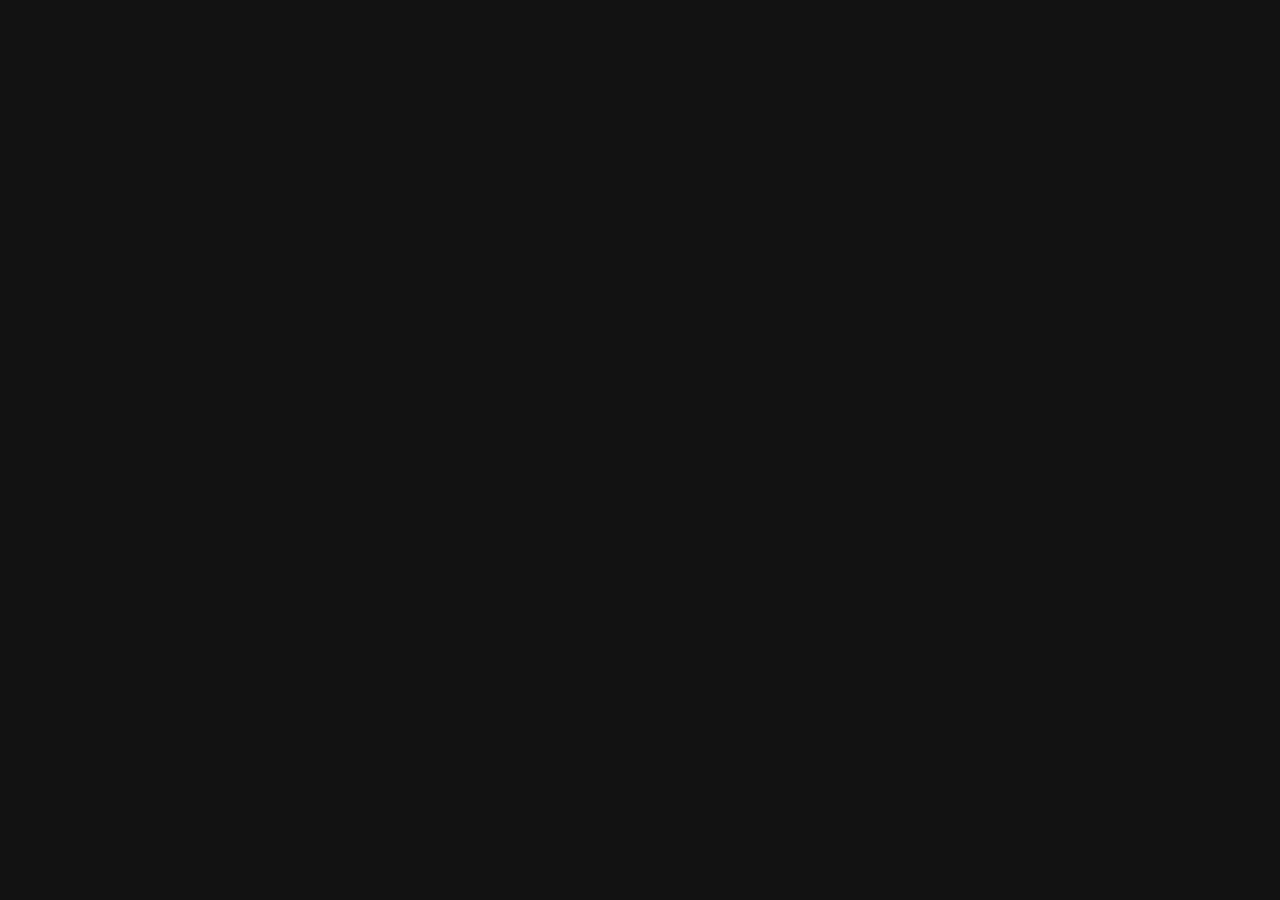
==== index.html @ 3960515a "Added colour palette" ====
<html lang="en">
<head>
    <meta charset="UTF-8">
    <meta name="viewport" content="width=device-width, initial-scale=1.0">
    <title>Document</title>
    <link rel="stylesheet" href="styles.css">
</head>
<body>
</body>
</html>
---- styles.css ----
:root {
    /** Text colors */
    --text-dark: #000000;
    --text-light: #ffffff;

    /** Highlight colors */
    --hl-0: #8000ff;
    --hl-1: #9436ff;
    --hl-2: #a554ff;
    --hl-3: #b56eff;
    --hl-4: #c486ff;
    --hl-5: #d29fff;

    /** Background colors */
    --bg-0: #121212;
    --bg-1: #282828;
    --bg-2: #3f3f3f;
    --bg-3: #575757;
    --bg-4: #717171;
    --bg-5: #8b8b8b;

    /** Tonal background colors */
    --tonal-0: #1e1626;
    --tonal-1: #332b3a;
    --tonal-2: #494250;
    --tonal-3: #615a67;
    --tonal-4: #79737e;
    --tonal-5: #928e97;
}

body {
    margin: 0;
    background: var(--bg-0);
    color: var(--text-light);
    text-align: center;
}
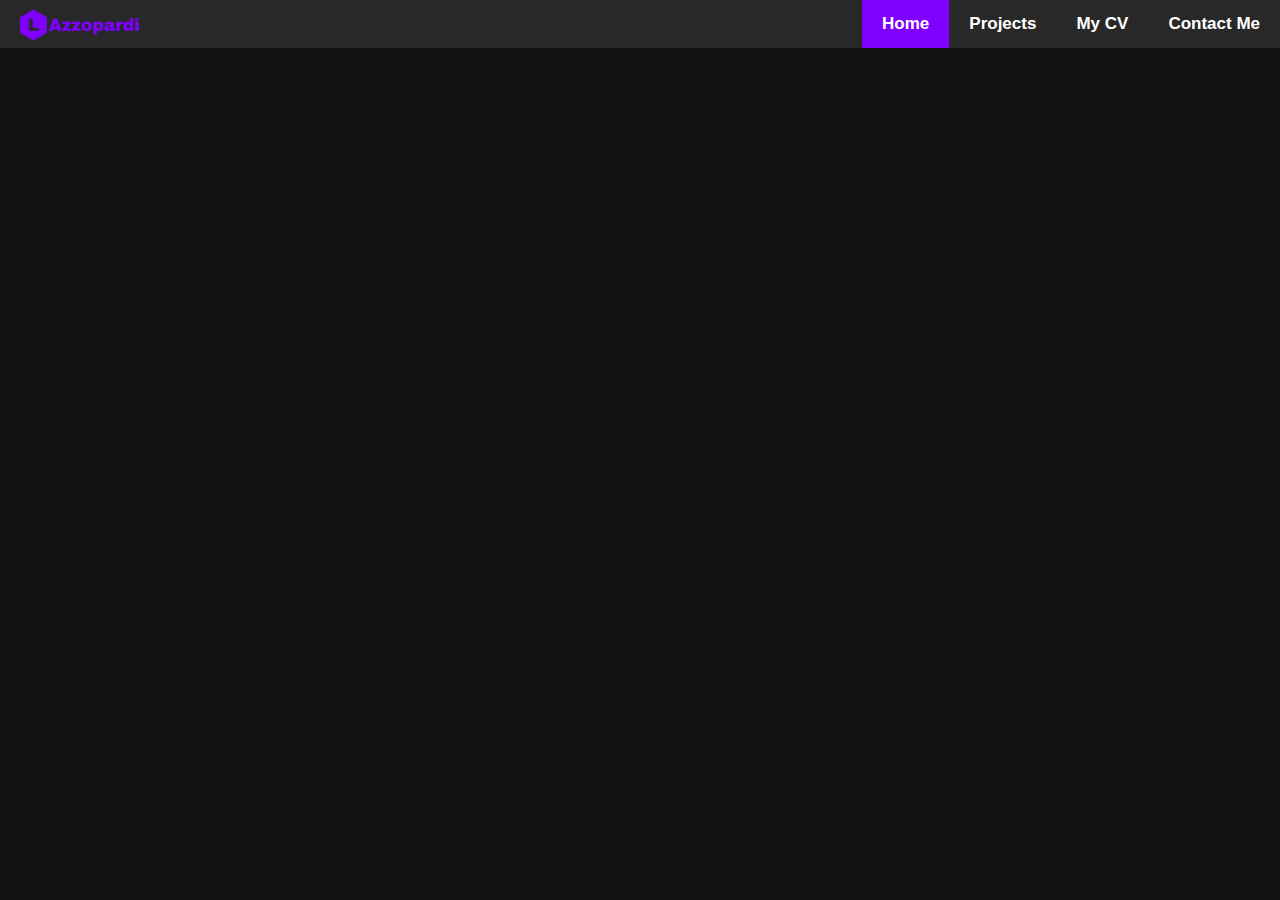
==== commit 292d7ad7: "Navigation bar" ====
--- a/index.html
+++ b/index.html
@@ -6,5 +6,14 @@
     <link rel="stylesheet" href="styles.css">
 </head>
 <body>
+
+    <div class="top-bar">
+        <a href="/connect.html">Contact Me</a>
+        <a href="/cv.html">My CV</a>
+        <a href="/projects.html">Projects</a>
+        <a class="active" href="/index.html">Home</a>
+        <img src="/Azzopardi.png">
+    </div>     
+
 </body>
 </html>--- a/styles.css
+++ b/styles.css
@@ -33,4 +33,39 @@
     background: var(--bg-0);
     color: var(--text-light);
     text-align: center;
+
+    .top-bar {
+        background: var(--bg-1);
+        min-width: 580px;
+        overflow: hidden;
+    }
+    
+    /* Style the links inside the navigation bar */
+    .top-bar a {
+        font-family: Arial, Helvetica, sans-serif;
+        font-weight: bold;
+        float: right;
+        color: var(--text-light);
+        text-align: center;
+        padding: 14px 20px;
+        text-decoration: none;
+        font-size: 17px;
+        transition: background-color 0.3s ease;
+    }
+
+    .top-bar img {
+        max-height: 48px;
+        margin: 0px 20px;
+        float: left;
+    }
+    
+    /* Change the color of links on hover */
+    .top-bar a:hover {
+        background-color: var(--bg-2);
+    }
+    
+    /* Add a color to the active/current link */
+    .top-bar a.active {
+        background-color: var(--hl-0);
+    }
 }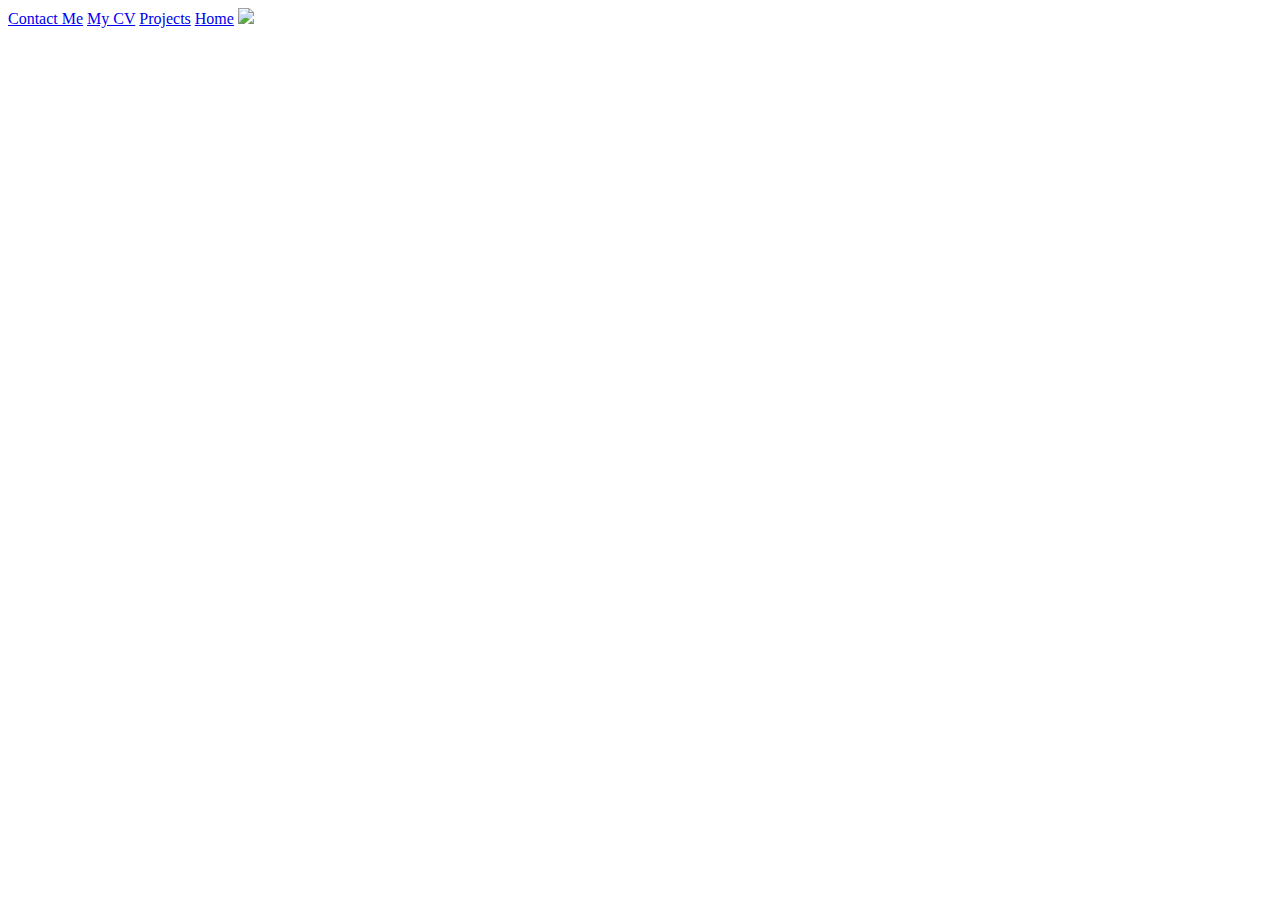
==== commit ee69b7e6: "Fixed pathnames" ====
--- a/index.html
+++ b/index.html
@@ -3,16 +3,16 @@
     <meta charset="UTF-8">
     <meta name="viewport" content="width=device-width, initial-scale=1.0">
     <title>Document</title>
-    <link rel="stylesheet" href="styles.css">
+    <link rel="stylesheet" href="/project-portfolio/styles.css">
 </head>
 <body>
 
     <div class="top-bar">
-        <a href="/connect.html">Contact Me</a>
-        <a href="/cv.html">My CV</a>
-        <a href="/projects.html">Projects</a>
-        <a class="active" href="/index.html">Home</a>
-        <img src="/Azzopardi.png">
+        <a href="/project-portfolio/connect.html">Contact Me</a>
+        <a href="/project-portfolio/cv.html">My CV</a>
+        <a href="/project-portfolio/projects.html">Projects</a>
+        <a class="active" href="/project-portfolio/index.html">Home</a>
+        <img src="/project-portfolio/Azzopardi.png">
     </div>     
 
 </body>
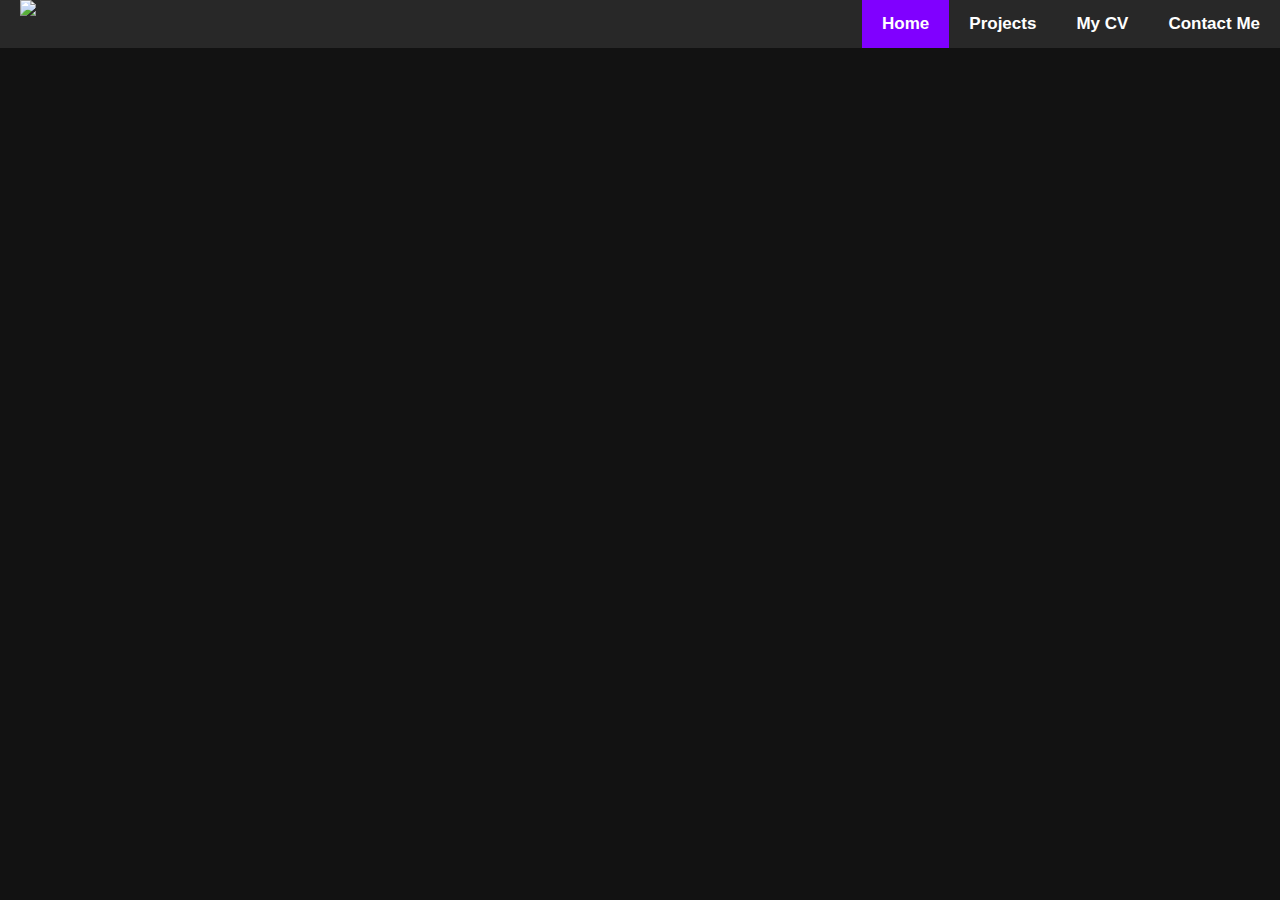
==== commit c5ae2c39: "Fixed style link" ====
--- a/index.html
+++ b/index.html
@@ -3,7 +3,7 @@
     <meta charset="UTF-8">
     <meta name="viewport" content="width=device-width, initial-scale=1.0">
     <title>Document</title>
-    <link rel="stylesheet" href="/project-portfolio/styles.css">
+    <link rel="stylesheet" href="styles.css">
 </head>
 <body>
 
--- a/styles.css
+++ b/styles.css
@@ -0,0 +1,71 @@
+:root {
+    /** Text colors */
+    --text-dark: #000000;
+    --text-light: #ffffff;
+
+    /** Highlight colors */
+    --hl-0: #8000ff;
+    --hl-1: #9436ff;
+    --hl-2: #a554ff;
+    --hl-3: #b56eff;
+    --hl-4: #c486ff;
+    --hl-5: #d29fff;
+
+    /** Background colors */
+    --bg-0: #121212;
+    --bg-1: #282828;
+    --bg-2: #3f3f3f;
+    --bg-3: #575757;
+    --bg-4: #717171;
+    --bg-5: #8b8b8b;
+
+    /** Tonal background colors */
+    --tonal-0: #1e1626;
+    --tonal-1: #332b3a;
+    --tonal-2: #494250;
+    --tonal-3: #615a67;
+    --tonal-4: #79737e;
+    --tonal-5: #928e97;
+}
+
+body {
+    margin: 0;
+    background: var(--bg-0);
+    color: var(--text-light);
+    text-align: center;
+
+    .top-bar {
+        background: var(--bg-1);
+        min-width: 580px;
+        overflow: hidden;
+    }
+    
+    /* Style the links inside the navigation bar */
+    .top-bar a {
+        font-family: Arial, Helvetica, sans-serif;
+        font-weight: bold;
+        float: right;
+        color: var(--text-light);
+        text-align: center;
+        padding: 14px 20px;
+        text-decoration: none;
+        font-size: 17px;
+        transition: background-color 0.3s ease;
+    }
+
+    .top-bar img {
+        max-height: 48px;
+        margin: 0px 20px;
+        float: left;
+    }
+    
+    /* Change the color of links on hover */
+    .top-bar a:hover {
+        background-color: var(--bg-2);
+    }
+    
+    /* Add a color to the active/current link */
+    .top-bar a.active {
+        background-color: var(--hl-0);
+    }
+}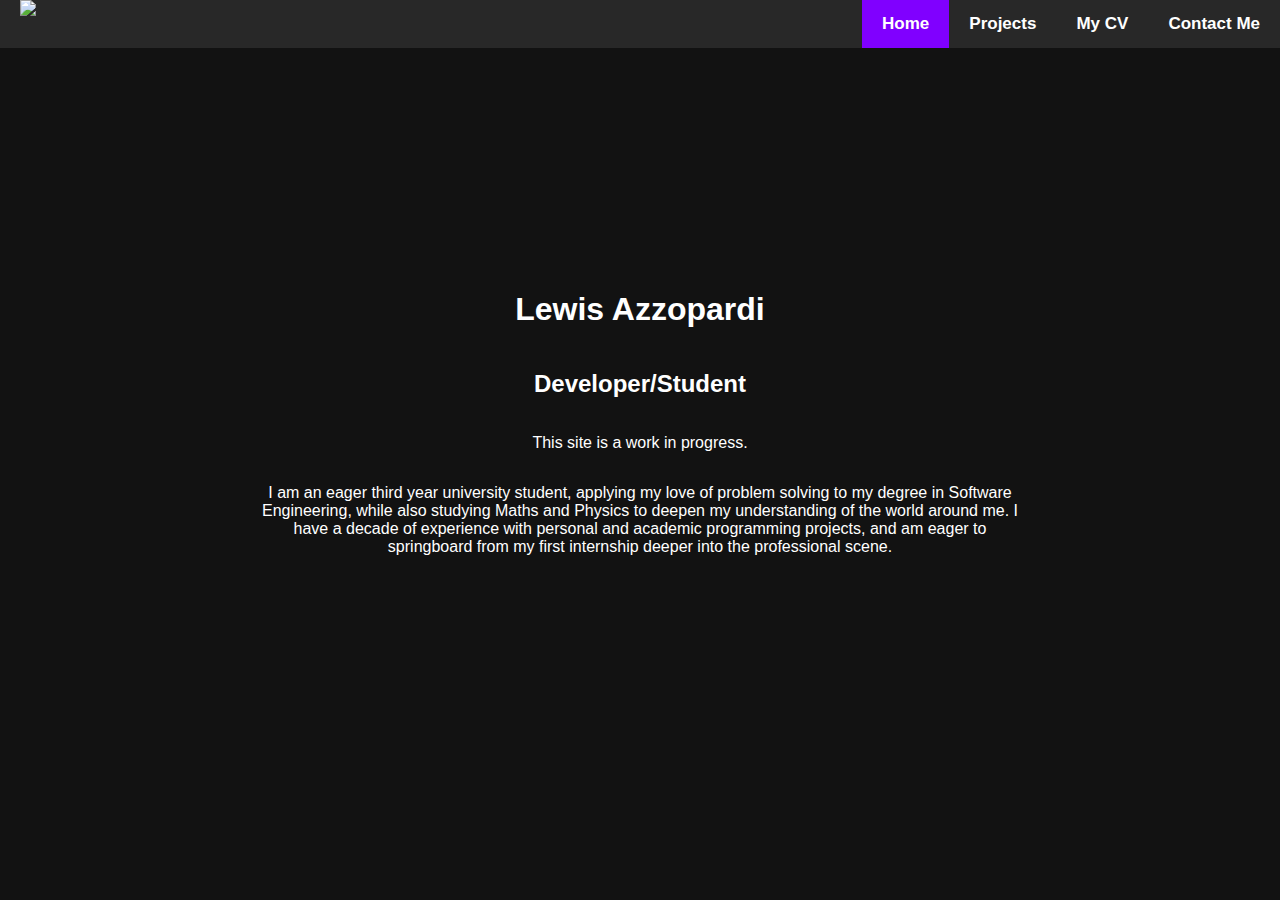
==== commit b8ee191a: "Rough home draft" ====
--- a/index.html
+++ b/index.html
@@ -6,14 +6,21 @@
     <link rel="stylesheet" href="styles.css">
 </head>
 <body>
-
-    <div class="top-bar">
-        <a href="/project-portfolio/connect.html">Contact Me</a>
-        <a href="/project-portfolio/cv.html">My CV</a>
-        <a href="/project-portfolio/projects.html">Projects</a>
-        <a class="active" href="/project-portfolio/index.html">Home</a>
-        <img src="/project-portfolio/Azzopardi.png">
-    </div>     
+    <div class="page">
+        <div class="top-bar">
+            <a href="/project-portfolio/connect.html">Contact Me</a>
+            <a href="/project-portfolio/cv.html">My CV</a>
+            <a href="/project-portfolio/projects.html">Projects</a>
+            <a class="active" href="/project-portfolio/index.html">Home</a>
+            <img src="/project-portfolio/Azzopardi.png">
+        </div>
+        <div class="content-box">
+            <h1 class="content">Lewis Azzopardi</h1>
+            <h2 class="content">Developer/Student</h2>
+            <p class="content">This site is a work in progress.</p>
+            <p class="content">I am an eager third year university student, applying my love of problem solving to my degree in Software Engineering, while also studying Maths and Physics to deepen my understanding of the world around me. I have a decade of experience with personal and academic programming projects, and am eager to springboard from my first internship deeper into the professional scene.</p>
+        </div>
+    </div>
 
 </body>
 </html>--- a/styles.css
+++ b/styles.css
@@ -1,4 +1,4 @@
-:root {
+* {
     /** Text colors */
     --text-dark: #000000;
     --text-light: #ffffff;
@@ -34,38 +34,68 @@
     color: var(--text-light);
     text-align: center;
 
-    .top-bar {
-        background: var(--bg-1);
-        min-width: 580px;
-        overflow: hidden;
-    }
-    
-    /* Style the links inside the navigation bar */
-    .top-bar a {
+    /**********
+    Content Box
+    **********/
+
+    .page {
+        position: relative;
         font-family: Arial, Helvetica, sans-serif;
-        font-weight: bold;
-        float: right;
-        color: var(--text-light);
-        text-align: center;
-        padding: 14px 20px;
-        text-decoration: none;
-        font-size: 17px;
-        transition: background-color 0.3s ease;
-    }
+        height: 100%;
+        align-content: center;
+        background: var(--bg-0);
 
-    .top-bar img {
-        max-height: 48px;
-        margin: 0px 20px;
-        float: left;
-    }
-    
-    /* Change the color of links on hover */
-    .top-bar a:hover {
-        background-color: var(--bg-2);
-    }
-    
-    /* Add a color to the active/current link */
-    .top-bar a.active {
-        background-color: var(--hl-0);
+        .content-box {
+            display: flex;
+            font-family: Arial, Helvetica, sans-serif;
+            flex-direction: column;
+            position:absolute;
+            top:30%;
+            left:20%;
+            right: 20%;
+            bottom: 30%;
+            background-color: var(--bg);
+        }
+            
+        /*************
+        Navigation Bar
+        *************/
+
+        .top-bar {
+            position: absolute;
+            top: 0;
+            background: var(--bg-1);
+            min-width: 580px;
+            width: 100%;
+            overflow: hidden;
+        }
+        
+        .top-bar a {
+            font-family: Arial, Helvetica, sans-serif;
+            font-weight: bold;
+            float: right;
+            color: var(--text-light);
+            text-align: center;
+            padding: 14px 20px;
+            text-decoration: none;
+            font-size: 17px;
+            transition: background-color 0.3s ease;
+        }
+
+        .top-bar img {
+            max-height: 48px;
+            margin: 0px 20px;
+            float: left;
+        }
+        
+        .top-bar a:hover {
+            background-color: var(--bg-2);
+        }
+        
+        .top-bar a.active {
+            background-color: var(--hl-0);
+        }
+
+
     }
 }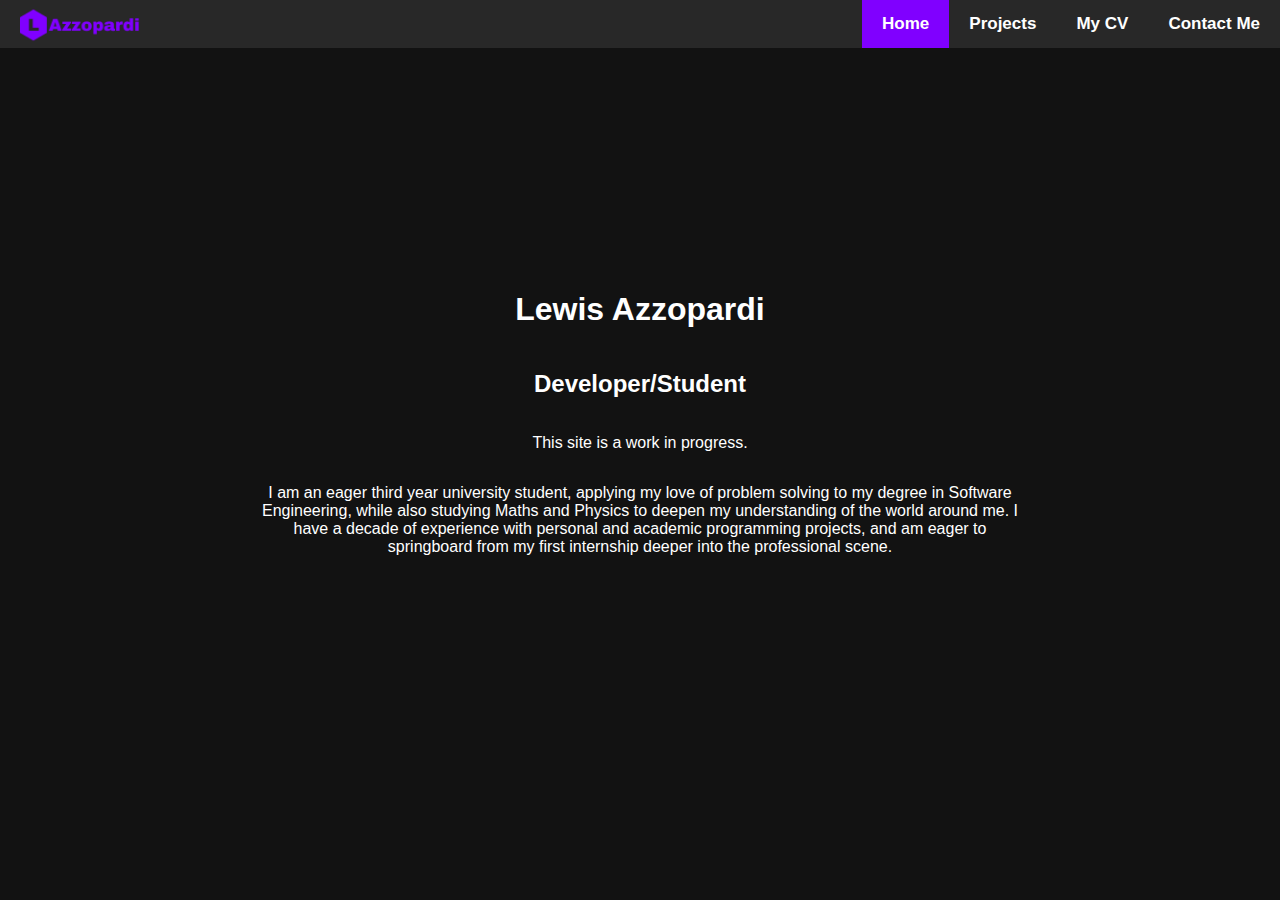
==== commit 95fde2b3: "Nav bar for each other page" ====
--- a/index.html
+++ b/index.html
@@ -2,17 +2,22 @@
 <head>
     <meta charset="UTF-8">
     <meta name="viewport" content="width=device-width, initial-scale=1.0">
-    <title>Document</title>
+    <title>Home</title>
     <link rel="stylesheet" href="styles.css">
 </head>
 <body>
     <div class="page">
         <div class="top-bar">
-            <a href="/project-portfolio/connect.html">Contact Me</a>
+            <a href="/connect.html">Contact Me</a>
+            <a href="/cv.html">My CV</a>
+            <a href="/projects.html">Projects</a>
+            <a class="active" href="/index.html">Home</a>
+            <img src="/Azzopardi.png">
+            <!-- <a href="/project-portfolio/connect.html">Contact Me</a>
             <a href="/project-portfolio/cv.html">My CV</a>
             <a href="/project-portfolio/projects.html">Projects</a>
             <a class="active" href="/project-portfolio/index.html">Home</a>
-            <img src="/project-portfolio/Azzopardi.png">
+            <img src="/project-portfolio/Azzopardi.png"> -->
         </div>
         <div class="content-box">
             <h1 class="content">Lewis Azzopardi</h1>
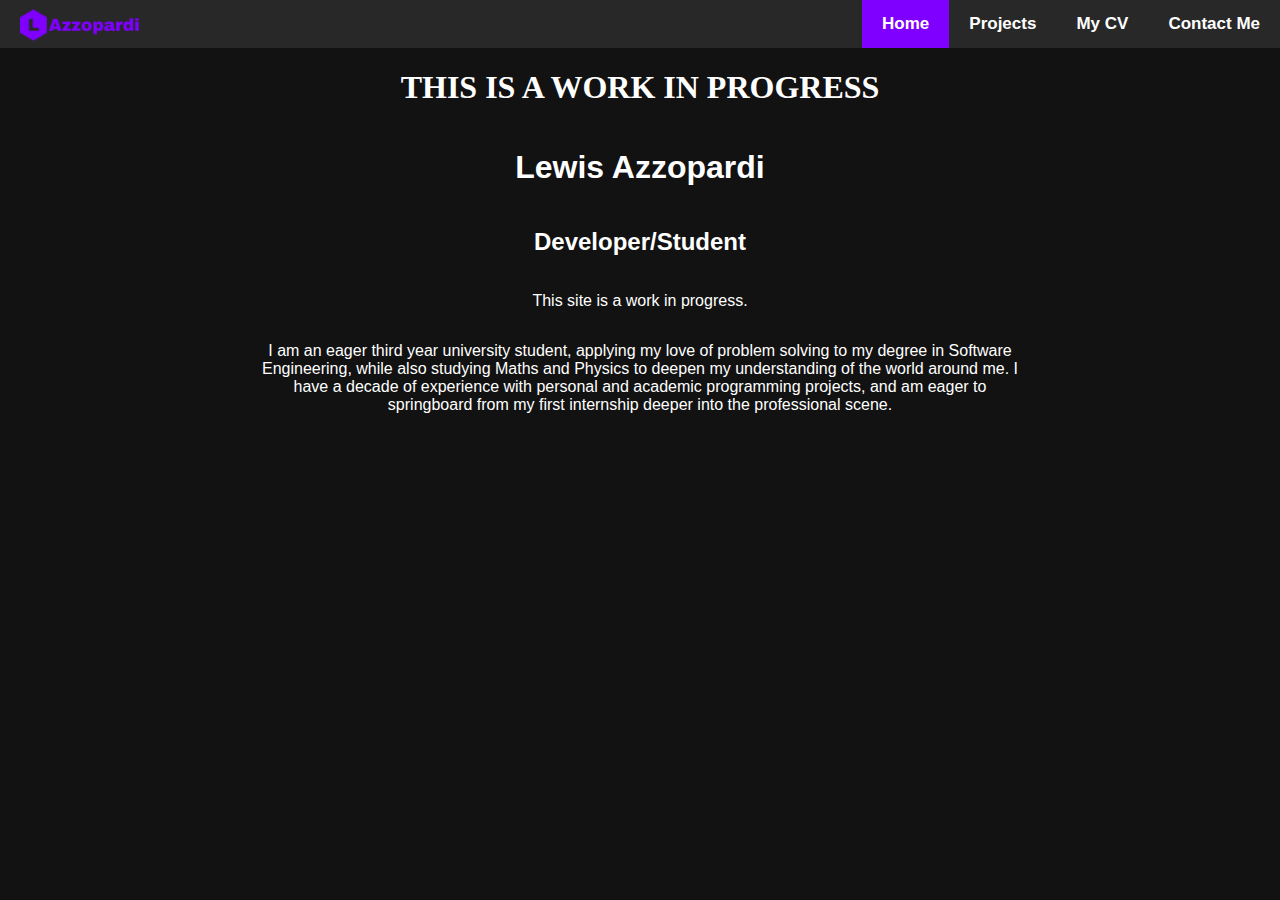
==== commit 56c333a7: "Core details, no styling" ====
--- a/index.html
+++ b/index.html
@@ -6,19 +6,20 @@
     <link rel="stylesheet" href="styles.css">
 </head>
 <body>
+    <div class="top-bar">
+        <a href="/connect.html">Contact Me</a>
+        <a href="/cv.html">My CV</a>
+        <a href="/projects.html">Projects</a>
+        <a class="active" href="/index.html">Home</a>
+        <img src="/Azzopardi.png">
+        <!-- <a href="/project-portfolio/connect.html">Contact Me</a>
+        <a href="/project-portfolio/cv.html">My CV</a>
+        <a href="/project-portfolio/projects.html">Projects</a>
+        <a class="active" href="/project-portfolio/index.html">Home</a>
+        <img src="/project-portfolio/Azzopardi.png"> -->
+    </div>
+    <h1 class="warn">THIS IS A WORK IN PROGRESS</h1>
     <div class="page">
-        <div class="top-bar">
-            <a href="/connect.html">Contact Me</a>
-            <a href="/cv.html">My CV</a>
-            <a href="/projects.html">Projects</a>
-            <a class="active" href="/index.html">Home</a>
-            <img src="/Azzopardi.png">
-            <!-- <a href="/project-portfolio/connect.html">Contact Me</a>
-            <a href="/project-portfolio/cv.html">My CV</a>
-            <a href="/project-portfolio/projects.html">Projects</a>
-            <a class="active" href="/project-portfolio/index.html">Home</a>
-            <img src="/project-portfolio/Azzopardi.png"> -->
-        </div>
         <div class="content-box">
             <h1 class="content">Lewis Azzopardi</h1>
             <h2 class="content">Developer/Student</h2>
--- a/styles.css
+++ b/styles.css
@@ -28,6 +28,53 @@
     --tonal-5: #928e97;
 }
 
+/*************
+Navigation Bar
+*************/
+
+.history {
+    text-align: left;
+    padding: 16px;
+}
+
+.top-bar {
+    background: var(--bg-1);
+    min-width: 580px;
+    width: 100%;
+    overflow: hidden;
+}
+
+.top-bar a {
+    font-family: Arial, Helvetica, sans-serif;
+    font-weight: bold;
+    float: right;
+    color: var(--text-light);
+    text-align: center;
+    padding: 14px 20px;
+    text-decoration: none;
+    font-size: 17px;
+    transition: background-color 0.3s ease;
+}
+
+.top-bar img {
+    max-height: 48px;
+    margin: 0px 20px;
+    float: left;
+}
+
+.top-bar a:hover {
+    background-color: var(--bg-2);
+}
+
+.top-bar a.active {
+    background-color: var(--hl-0);
+}
+
+.cv {
+    max-width: 90%;
+    padding: 20px 0;
+}
+
 body {
     margin: 0;
     background: var(--bg-0);
@@ -41,7 +88,6 @@
     .page {
         position: relative;
         font-family: Arial, Helvetica, sans-serif;
-        height: 100%;
         align-content: center;
         background: var(--bg-0);
 
@@ -56,46 +102,5 @@
             bottom: 30%;
             background-color: var(--bg);
         }
-            
-        /*************
-        Navigation Bar
-        *************/
-
-        .top-bar {
-            position: absolute;
-            top: 0;
-            background: var(--bg-1);
-            min-width: 580px;
-            width: 100%;
-            overflow: hidden;
-        }
-        
-        .top-bar a {
-            font-family: Arial, Helvetica, sans-serif;
-            font-weight: bold;
-            float: right;
-            color: var(--text-light);
-            text-align: center;
-            padding: 14px 20px;
-            text-decoration: none;
-            font-size: 17px;
-            transition: background-color 0.3s ease;
-        }
-
-        .top-bar img {
-            max-height: 48px;
-            margin: 0px 20px;
-            float: left;
-        }
-        
-        .top-bar a:hover {
-            background-color: var(--bg-2);
-        }
-        
-        .top-bar a.active {
-            background-color: var(--hl-0);
-        }
-
-
     }
 }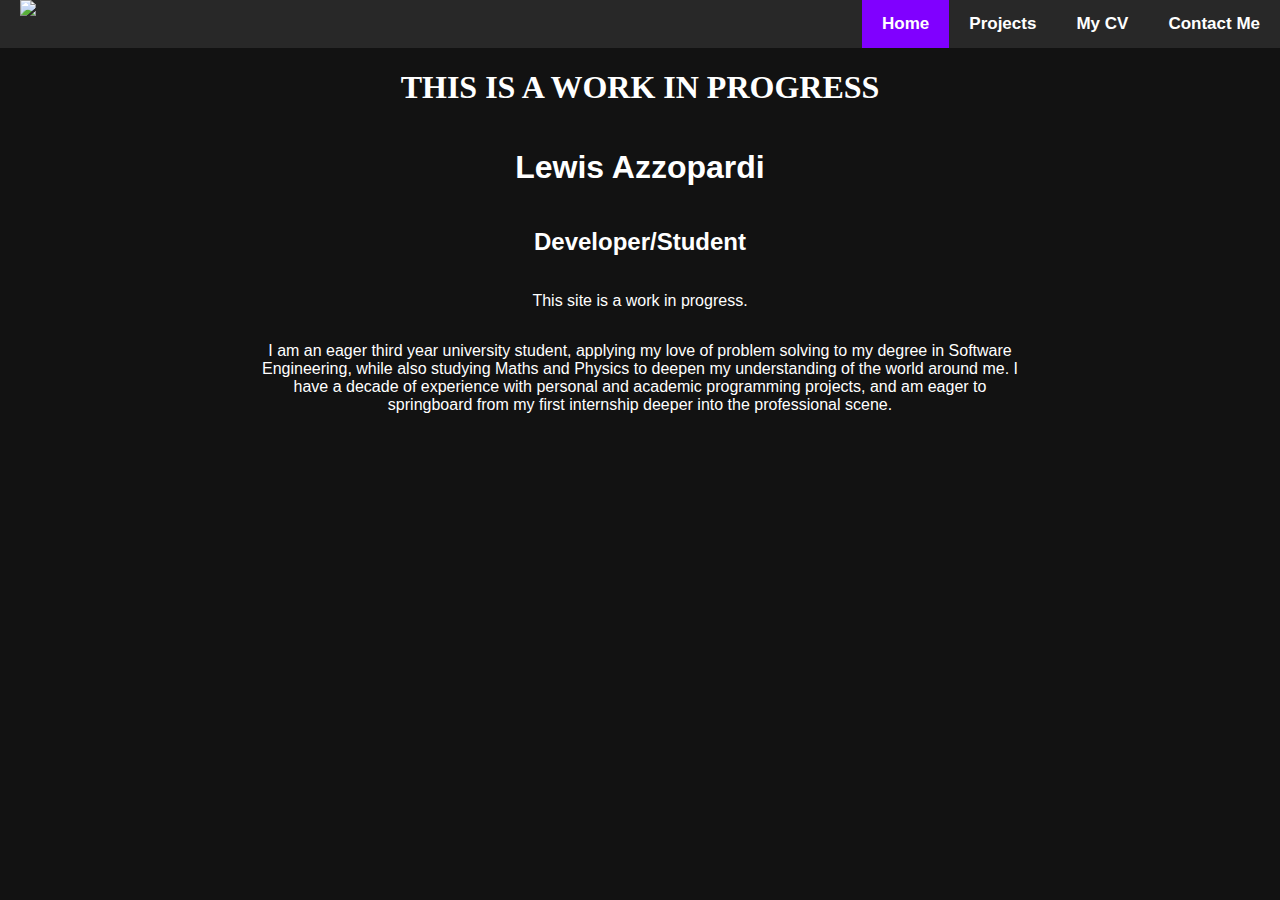
==== commit a5a305af: "Fixed path names for deployment" ====
--- a/index.html
+++ b/index.html
@@ -7,16 +7,11 @@
 </head>
 <body>
     <div class="top-bar">
-        <a href="/connect.html">Contact Me</a>
-        <a href="/cv.html">My CV</a>
-        <a href="/projects.html">Projects</a>
-        <a class="active" href="/index.html">Home</a>
-        <img src="/Azzopardi.png">
-        <!-- <a href="/project-portfolio/connect.html">Contact Me</a>
+        <a href="/project-portfolio/connect.html">Contact Me</a>
         <a href="/project-portfolio/cv.html">My CV</a>
         <a href="/project-portfolio/projects.html">Projects</a>
         <a class="active" href="/project-portfolio/index.html">Home</a>
-        <img src="/project-portfolio/Azzopardi.png"> -->
+        <img src="/project-portfolio/Azzopardi.png">
     </div>
     <h1 class="warn">THIS IS A WORK IN PROGRESS</h1>
     <div class="page">
